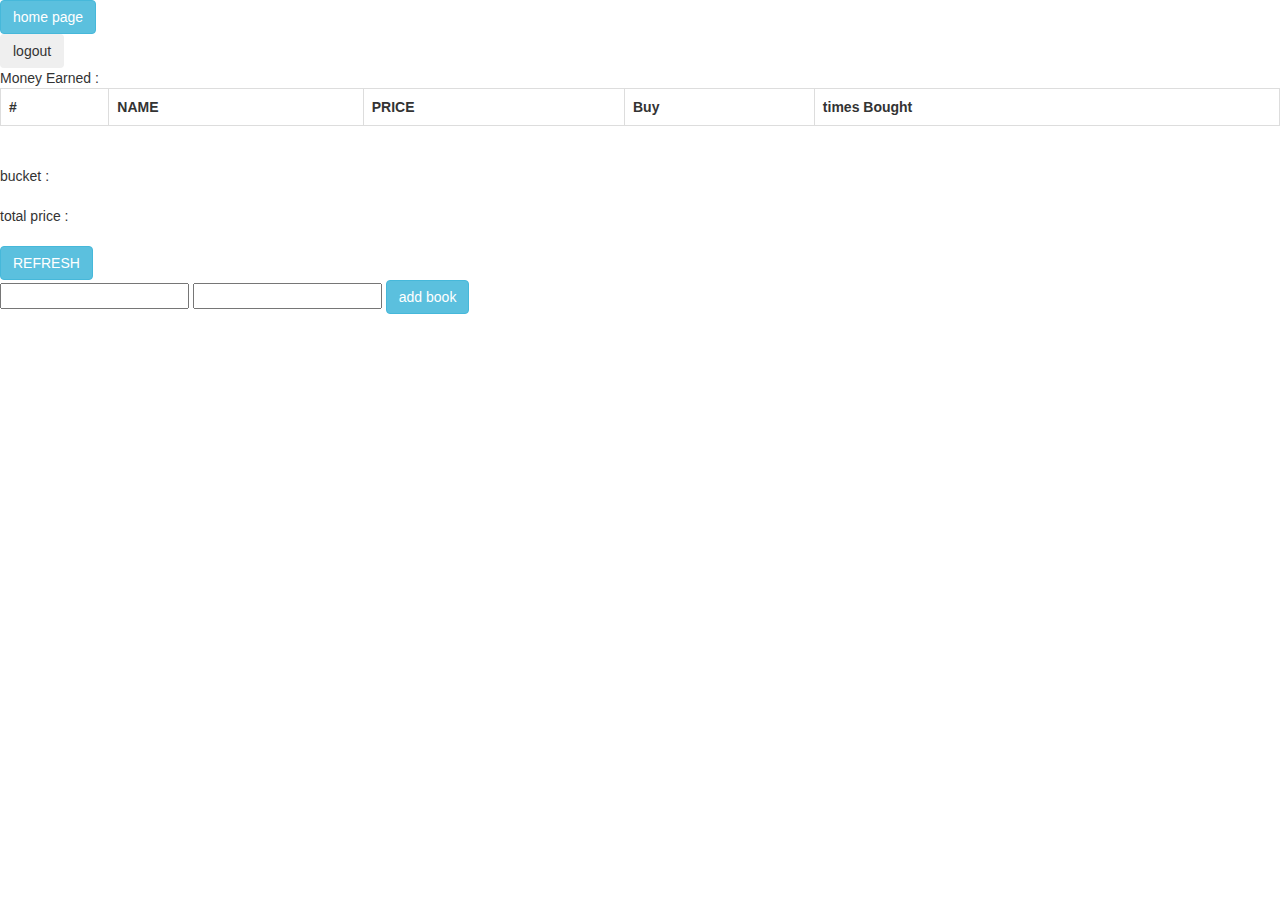
==== src/main/resources/templates/next.html @ c8c4308d "first commit" ====
<!DOCTYPE html>
<html xmlns="http://www.w3.org/1999/xhtml"
	xmlns:th="http://www.thymeleaf.org"
	xmlns:sec="http://www.thymeleaf.org/thymeleaf-extras-springsecurity4">
<head>
<meta charset="UTF-8" />
<meta name="viewport"
	content="width=device-width, user-scalable=no, initial-scale=1.0, maximum-scale=1.0, minimum-scale=1.0" />
<meta http-equiv="X-UA-Compatible" content="ie=edge" />
<link rel = "stylesheet" href = "https://maxcdn.bootstrapcdn.com/bootstrap/3.3.7/css/bootstrap.min.css" />
<link rel="stylesheet" href="/CSS/style.css" />
<script src="https://ajax.googleapis.com/ajax/libs/jquery/3.3.1/jquery.min.js"></script>
<title></title>
</head>
<body>
	<div>
		<a class="btn btn-info" role="button" th:href="@{/}">home page</a>
		<form action="#" th:action="@{/logout}" method="post" >
			<button type="submit" class="btn btn-alert"> logout </button>
		</form>
	</div>
	
	<div>
		<span>Money Earned : </span>
		<span  id="moneyEarned" ></span>
	</div>
	<div id="frame"></div>
	<div class="tableDiv">
		<table class="table table-bordered" id="table">
			<tr>
				<th >#</th>
				<th >NAME</th>
				<th >PRICE</th>
				<th >Buy</th>
				<th >times Bought</th>
			</tr>
		</table>
		<br>
		<div id="bucket" class="bucket"> <span>bucket : </span> </div>
		<br>
		<div>
			<span>total price : </span>
			<span  id="totalPrice" ></span>
		</div>
		<br>
		<button class="btn btn-info" id="refresh" >REFRESH</button>
		<br>
		<div sec:authorize="hasRole('ROLE_ADMIN')">
		<form action="#" th:action="@{add/book}">
			<input type="text" name="name" required="required">
			<input type="number" name="price" required="required" min = 0>
			<button class="btn btn-info" type="submit">add book</button>
		</form>
			
		</div>
	</div>
<script src="/JS/script.js"></script>	
</body>
</html>
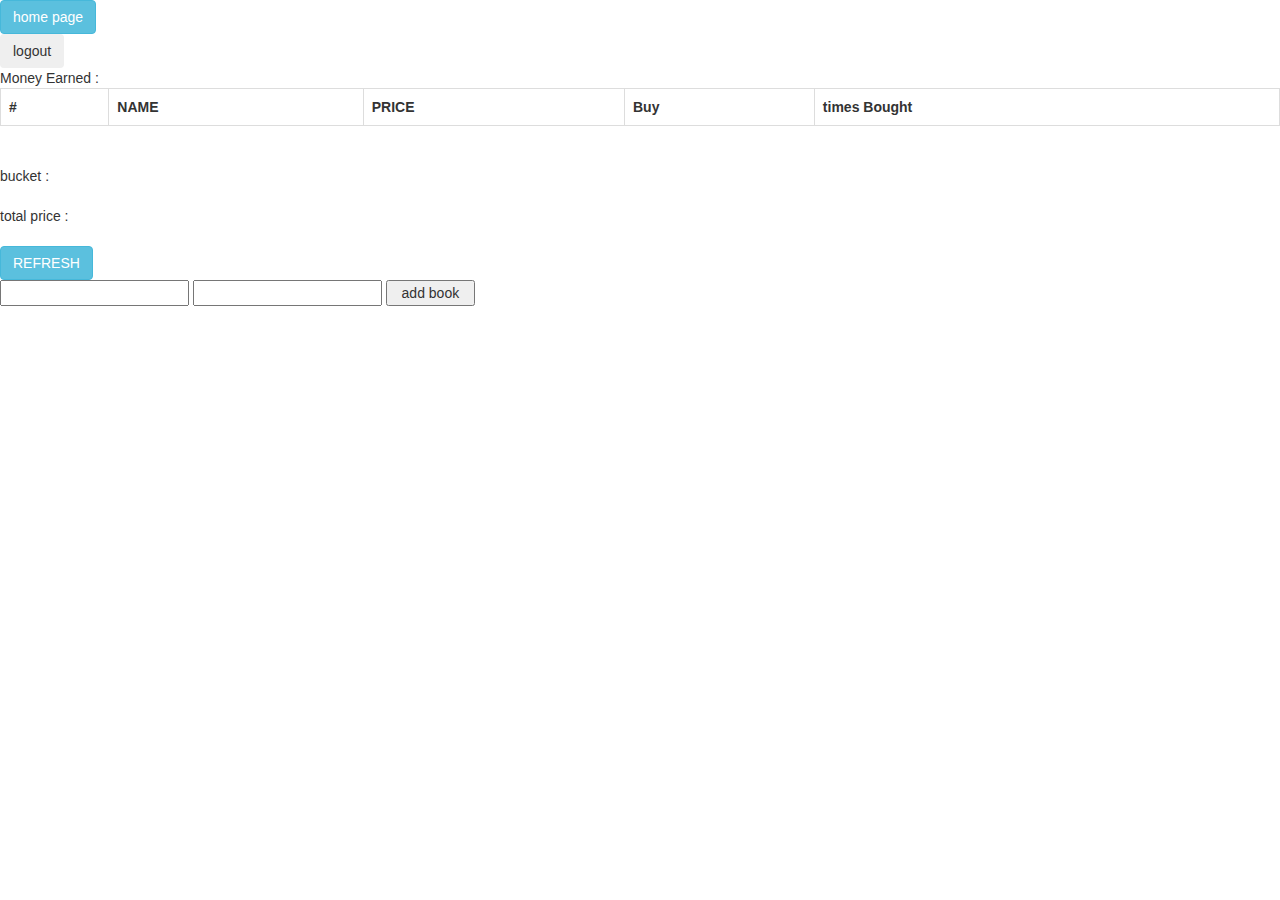
==== commit 1cf57b19: "add ajax post method" ====
--- a/src/main/resources/templates/next.html
+++ b/src/main/resources/templates/next.html
@@ -7,6 +7,10 @@
 <meta name="viewport"
 	content="width=device-width, user-scalable=no, initial-scale=1.0, maximum-scale=1.0, minimum-scale=1.0" />
 <meta http-equiv="X-UA-Compatible" content="ie=edge" />
+
+<meta name="_csrf" content="${_csrf.token}"/>
+<meta name="_csrf_header" content="${_csrf.headerName}"/>
+
 <link rel = "stylesheet" href = "https://maxcdn.bootstrapcdn.com/bootstrap/3.3.7/css/bootstrap.min.css" />
 <link rel="stylesheet" href="/CSS/style.css" />
 <script src="https://ajax.googleapis.com/ajax/libs/jquery/3.3.1/jquery.min.js"></script>
@@ -46,12 +50,14 @@
 		<button class="btn btn-info" id="refresh" >REFRESH</button>
 		<br>
 		<div sec:authorize="hasRole('ROLE_ADMIN')">
-		<form action="#" th:action="@{add/book}">
-			<input type="text" name="name" required="required">
-			<input type="number" name="price" required="required" min = 0>
-			<button class="btn btn-info" type="submit">add book</button>
-		</form>
-			
+			<span></span>
+			<form id="addBook" method="post" > <!--  onsubmit="return false;" --> 
+				<input id="bookName" type="text" th:name="name" required="required">
+				<input id="bookPrice" type="number" th:name="price" required="required" min = 0>
+				<input id="hidden"	type="hidden" th:name="${_csrf.parameterName}" th:value="${_csrf.token}" >
+				<input type="submit" value="  add book  ">
+			</form>
+						
 		</div>
 	</div>
 <script src="/JS/script.js"></script>	
